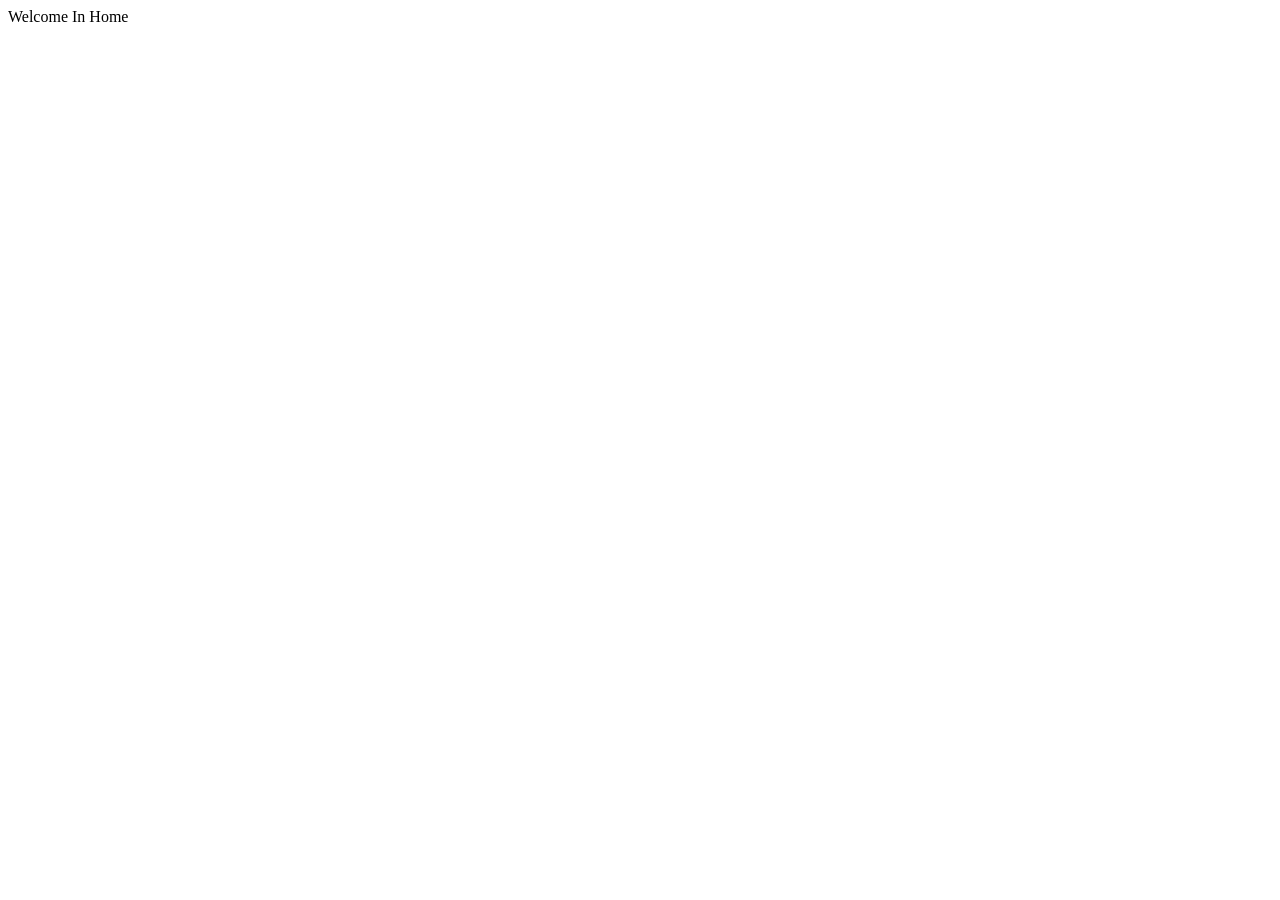
==== src/main/resources/templates/index.html @ 30a9933f "MY-Project welcome in project" ====
<html lang="en" xmlns:th="http://www.thymeleaf.org">
<head>
<title>Home</title>
<link rel="stylesheet" th:href="@{/css/project.css}" />
</head>
<body>
	<div th:replace="fragments/header::header"></div>
	<div>Welcome In Home</div>
	<div th:replace="fragments/footer::footer"></div>
</body>
</html>
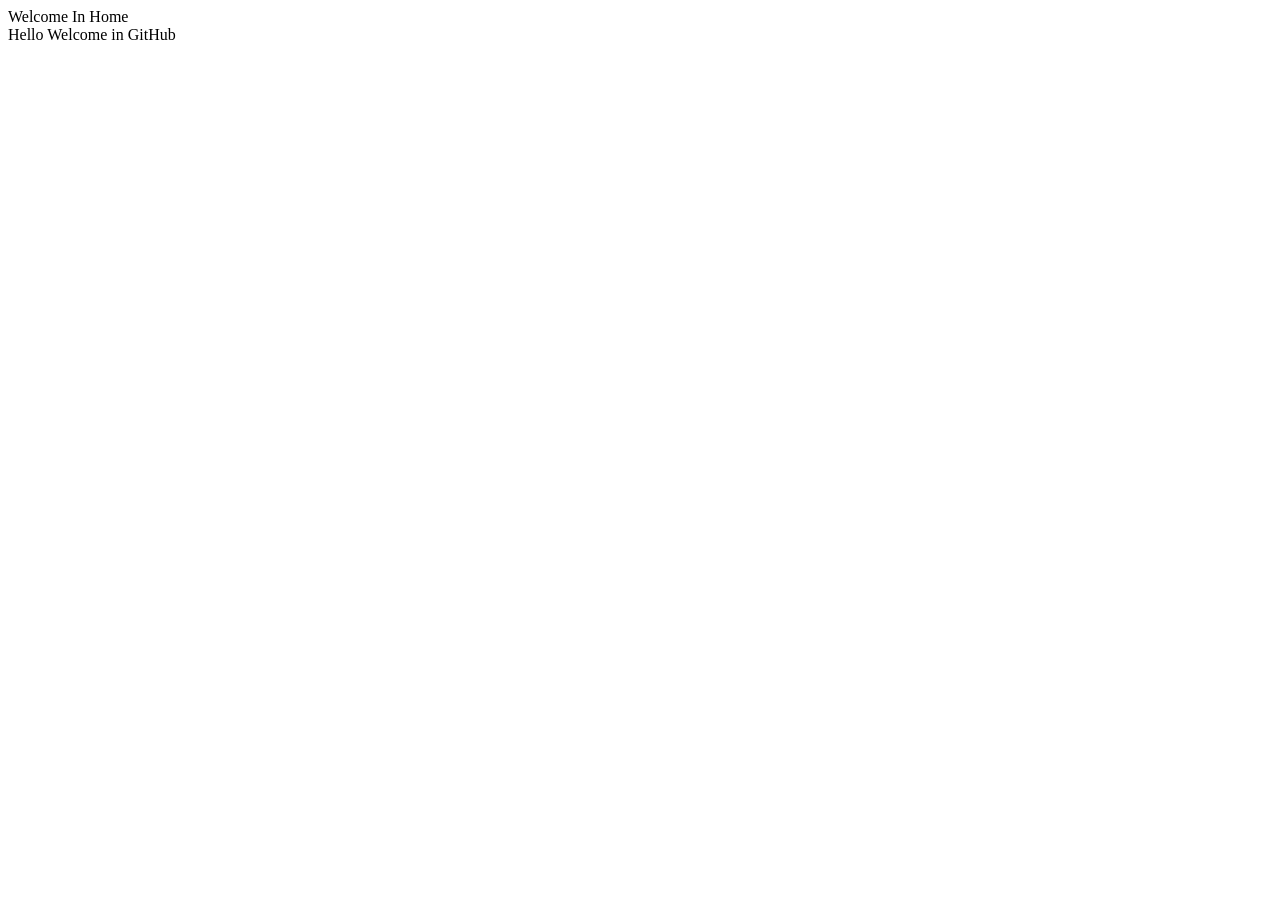
==== commit 366fa588: "Hello dsf" ====
--- a/src/main/resources/templates/index.html
+++ b/src/main/resources/templates/index.html
@@ -7,5 +7,6 @@
 	<div th:replace="fragments/header::header"></div>
 	<div>Welcome In Home</div>
 	<div th:replace="fragments/footer::footer"></div>
+	<div>Hello Welcome in GitHub </div>
 </body>
 </html>
